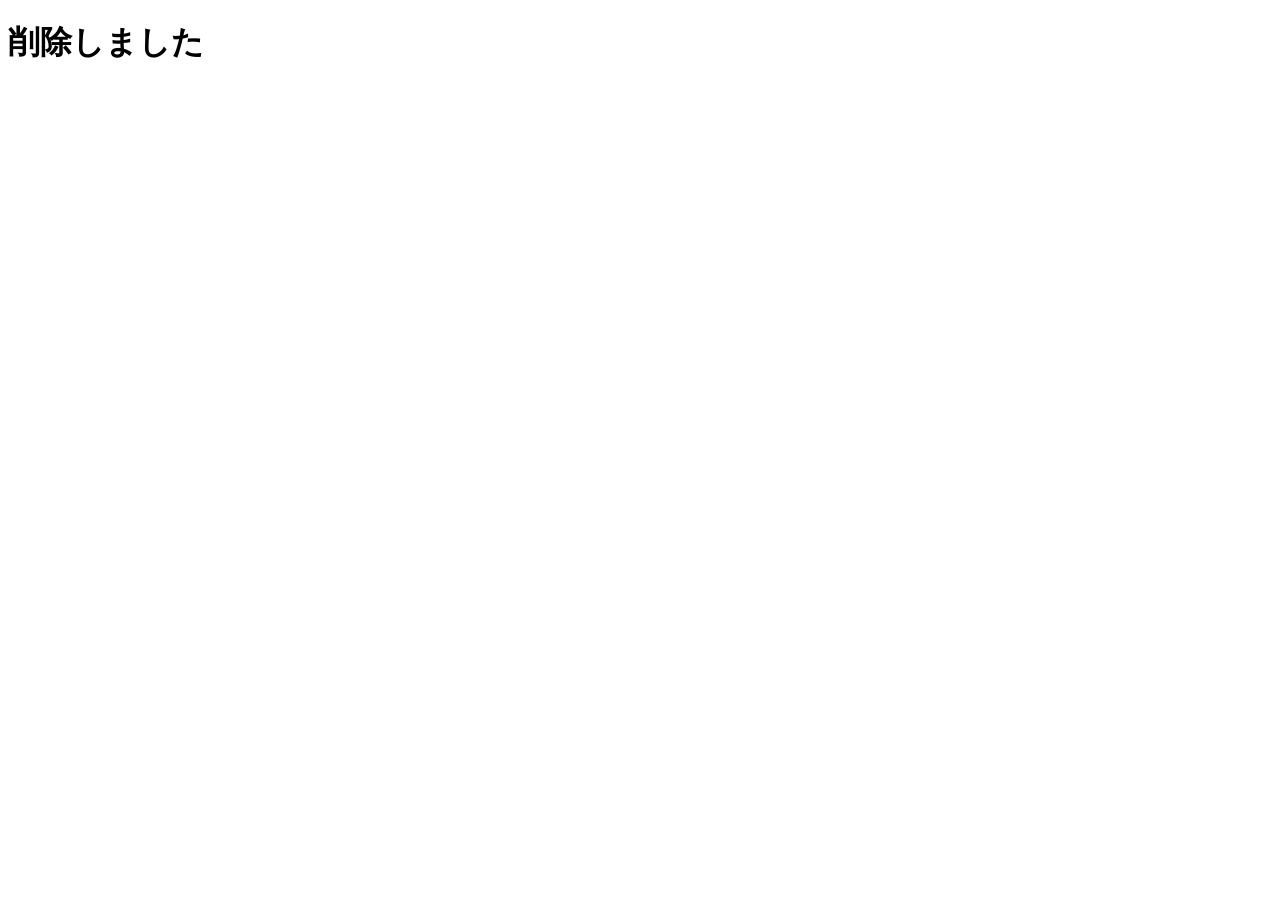
==== src/main/resources/templates/delete_result.html @ 49e0bc86 "5月19日に更新したよ" ====
<!DOCTYPE html>
<html lang="en">
<head>
    <meta charset="UTF-8">
    <meta name="viewport" content="width=device-width, initial-scale=1.0">
    <title>Delete_Result_Page</title>
</head>
<body>
    <h1>削除しました</h1>
    
</body>
</html>
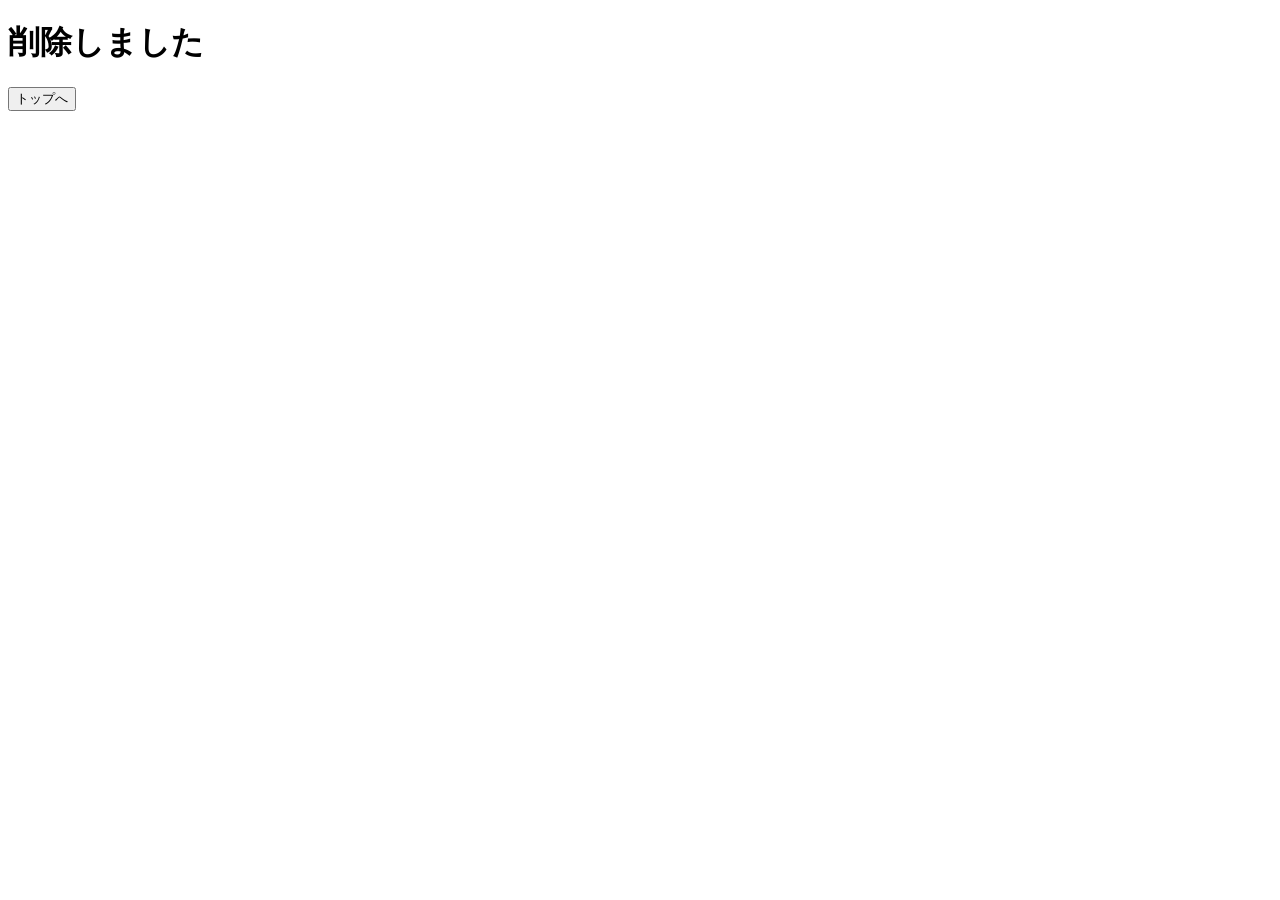
==== commit b7a680ce: "こうしんしましたよおお" ====
--- a/src/main/resources/templates/delete_result.html
+++ b/src/main/resources/templates/delete_result.html
@@ -7,6 +7,6 @@
 </head>
 <body>
     <h1>削除しました</h1>
-    
+    <button onclick="location.href='/main'">トップへ</button>
 </body>
 </html>
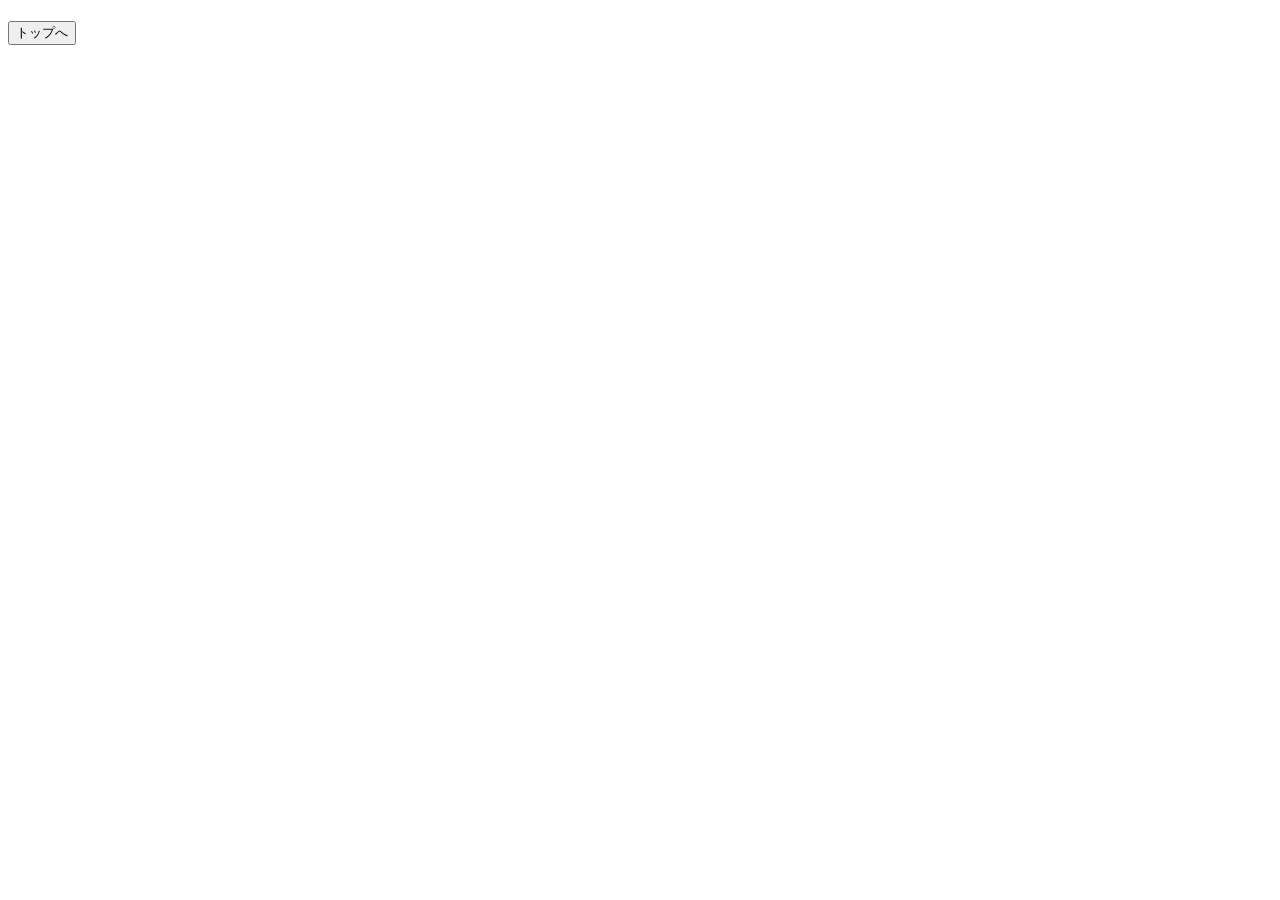
==== commit a60fb0c5: "5/25に更新したよう！" ====
--- a/src/main/resources/templates/delete_result.html
+++ b/src/main/resources/templates/delete_result.html
@@ -6,7 +6,8 @@
     <title>Delete_Result_Page</title>
 </head>
 <body>
-    <h1>削除しました</h1>
-    <button onclick="location.href='/main'">トップへ</button>
+    <h1 th:text="${title}"></h1>
+    <p th:text="${message}"></p>
+    <button onclick="location.href='/'">トップへ</button>
 </body>
 </html>
